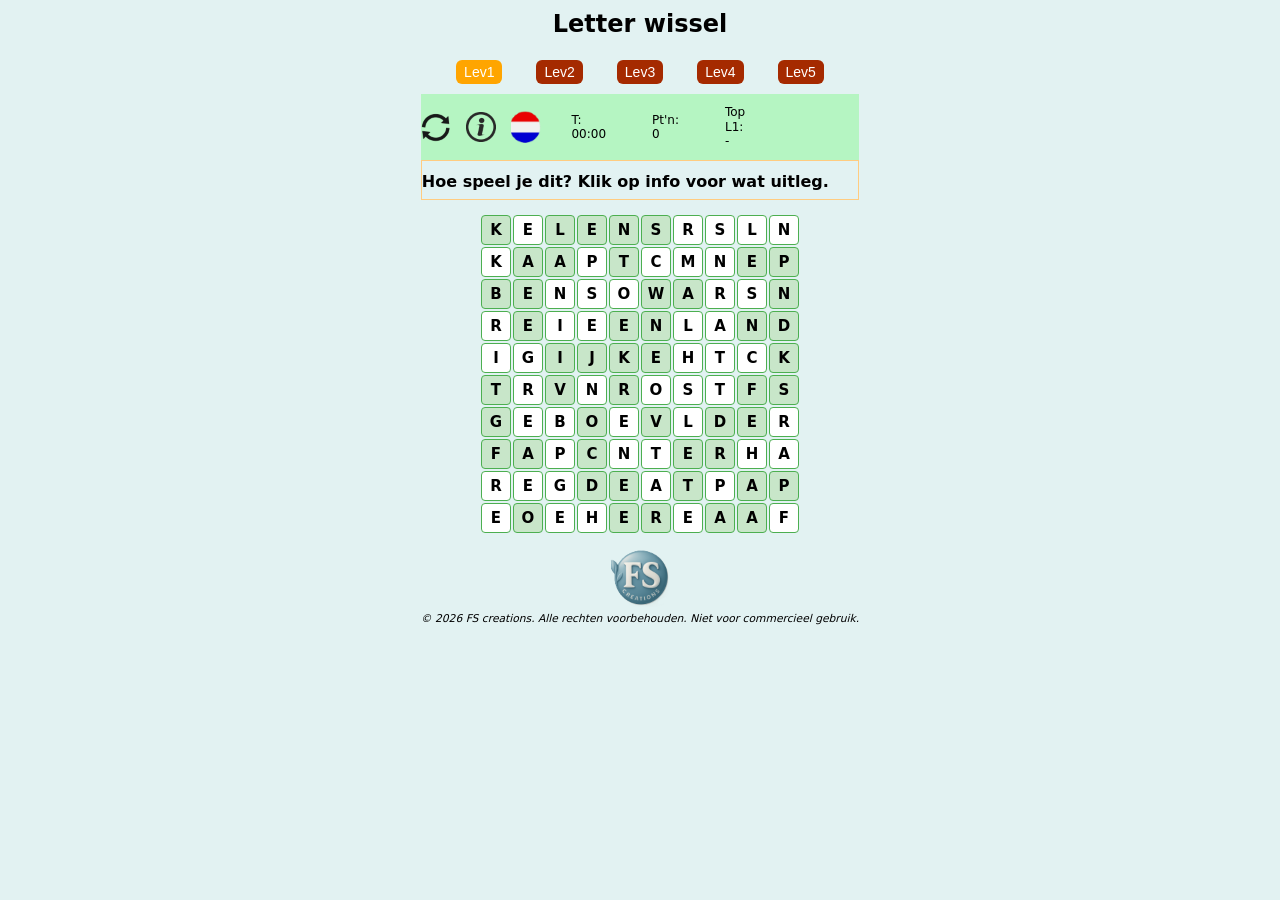
==== icons/index.html @ 9caa7146 "Add files via upload" ====
<!DOCTYPE html>
<html lang="nl">
<head>
    <meta charset="UTF-8">
    <title>Letterwissel</title>
    <meta name="viewport" content="width=device-width, initial-scale=1.0">

    <meta name="theme-color" content="#4CAF50">
    <meta name="apple-mobile-web-app-capable" content="yes">
    <meta name="apple-mobile-web-app-status-bar-style" content="black">
    <meta name="mobile-web-app-capable" content="yes">

    <link rel="apple-touch-icon" href="icons/icon-192b.png">
    <link rel="manifest" href="manifest.json">

    <link rel="stylesheet" href="letterwissel.css">
</head>

<body>

<main class="container">
    <!-- Titel via i18n -->
    <h2 style="margin:0px" data-i18n="title">Letter wissel</h2>

    <div class="game-wrapper">
        <div id="toolbar">
            <button data-level="1">Lev1</button>
            <button data-level="2">Lev2</button>
            <button data-level="3">Lev3</button>
            <button data-level="4">Lev4</button>
            <button data-level="5">Lev5</button>
        </div>

        <div id="statusbar">
            <div id="buttons">
                <button id="nieuwBtn" class="icon-btn" data-tip="Nieuw spel">
                    <img src="images/new.png" alt="Nieuw">
                </button>
                <button id="helpBtn" class="icon-btn" data-tip="Info">
                    <img src="images/info.png" alt="Info">
                </button>
                <!-- Taal-knop blijft NL-vlag, i18n regelt tekst elders -->
                <button id="langBtn" class="icon-btn" data-tip="Taal">
                    <img src="images/NL.png" alt="Taal">
                </button>

                <!-- Timer / score / top voorlopig ongewijzigd om JS niet te breken -->
                <span id="timer">T: 00:00</span>
                <span id="score">Pt'n: 0</span>
                <span id="topscore">Top L1: -</span>
            </div>
        </div>

        <div id="messageBar" class="message">
			<span id="messageText"></span>
			<div id="messageExtra"></div>
		</div>



        <div id="grid"></div>

        <div class="toolbar4">
            <img src="images/logoFS.png" alt="FS Creations">
            <h6 style="font-weight: normal; font-style:italic; margin: 0px;"
                data-i18n="footer">
                © 2026 FS creations. All rights reserved. Not for commercial use.
            </h6>
        </div>
    </div>
</main>

<!-- Modal -->
<div id="modal" class="hidden">
    <div id="modalContent">
        <h6>V2.1</h6>
        <button id="modalClose" style="margin:10px;">
            <img src="images/sluiten.png" alt="close">
        </button>
        <!-- ModalBody wordt door JS gevuld; geen i18n hier om dat niet te breken -->
        <div id="modalBody"></div>
        <img style="height: 30px;" src="images/logoFS.png" alt="FS Creations">
    </div>
</div>

<canvas id="fireworksCanvas" class="hidden"></canvas>

<!-- i18n-module eerst, dan je game-logic -->
<script src="i18n.js"></script>
<script src="letterwissel.js"></script>

</body>
</html>
---- icons/letterwissel.css ----
body {
  margin: 0;
  font-family: system-ui, sans-serif;
  background: #E2F2F2;
  display: flex;
  flex-direction: column;
}
.container {
  flex: 1;
  display: flex;
  flex-direction: column;
  align-items: center;
  gap: 10px;
  padding: 10px 0;
}
.game-wrapper {
    display: flex;
    flex-direction: column;
    margin-top: 2px;
    margin-bottom: 2px;
}
#toolbar {								/* Level bar */
  display: flex;
  gap: 8px 14px;
  justify-content: center;
}

#toolbar button {					/* levels buttons */
    padding: 4px 8px;
    margin: 10px;
	max-height:10 px;
    font-size: 14px;
	border: 0px solid red;
	border-radius:6px;
	background-color: #A52A00;
    cursor: pointer;
	color:white;
}

#toolbar button.active {
    background-color: orange;
    color: white;
}

#statusbar {
  width: 100%;
  height: auto;
  box-sizing: border-box;
  padding: 4px 5px;
  line-height: 1.2; 
  background: rgba(0, 255, 0, 0.2);
  overflow-x: hidden;
}

#buttons {								/* messagebar btn's  */
  display: flex;
  align-items: center; 
  gap: 30px;
  margin: 15px;
  height: 28px;
  justify-content: center;
  width: min(90vw,300px);
}

.icon-btn:hover { 
	transform: scale(1.15); 
	opacity: 0.8;
}

.message {
    display: flex;
    justify-content: space-between;
    gap: 18px;
    height: 40px;
    min-height: 40px;
    flex-shrink: 0;
    padding: 10 10px;
    border: 1px solid #FFCC80;
    box-sizing: border-box;
}

.message.hidden {
    opacity: 0;
    pointer-events: none;
}

#messageText {
    height: 40px;
	white-space: nowrap;
    flex-shrink: 0;
    display: flex;
	font-weight: bold;
    align-items: center;
}

.lang-select {
    display: flex;
    justify-content: center;
    gap: 15px;
    margin-top: 10px;
}

.lang-select button {
    background: none;
    border: none;
    padding: 0;
    cursor: pointer;
}

.lang-select button img {
    width: 20px;
    height: auto;
    object-fit: cover;
}

.lang-select button:hover {
    transform: scale(1.15);
}

#grid {
	width: 100%; 
	max-width: 100vw;
    display: grid;
	box-sizing:border-box;
    grid-template-columns: repeat(10, 30px);
    grid-template-rows: repeat(10, 30px);
    gap: 2px;
    justify-content: center;
    margin: 15px auto;
	background-color :#FF2F2;
	border-radius:5px;
}
#grid.cell {
    touch-action: none;
}

.cell {
    background-color: #FFFFFF;
	border: 1px solid red;
	border-color: #4CAF50;
    border-radius: 4px;
    font-size: 15px;
	color: black;
    font-weight: bold;
    display: flex;
    align-items: center;
    justify-content: center;
    cursor: pointer;
    user-select: none;
}

.selected {
    background: orange;
}

.found {
    background-color: #C8E6C9;          /*  groen  */
}

.icon-btn {
    width: 15px;
    height: auto;
    padding: 0;
    border: none;
    background: none;
    display: flex;
    align-items: center;
    justify-content: center;
	cursor:pointer;	
}

.butts {
    padding: 4px 5px;
    margin-right: 4px;
	background: #A52A00;
	border: 0px;
	color:white;
	border-radius:8px;
}
.butts:hover {
	background-color: orange;
}

#toolbar button:hover {
	background-color: orange;
}

#score, #timer, #topscore {
    margin: 5px 8px;
    font-weight: normal;
	font-size: 12px;
}
#modal {
    position: fixed;
    inset: 0;
    background: rgba(0,0,0,0.5);
    display: flex;
    justify-content: center;
    align-items: center;
    z-index: 1000;
}

#modal.hidden {
    display: none;
}

#modalContent {
    position: relative;   /* BELANGRIJK */
    background: white;
    padding: 25px;
    width: 90%;
    max-width: 400px;
    border-radius: 10px;
    text-align: left;
    animation: fadeIn 0.2s ease-in-out;
}

#modalClose {
    position: absolute;
    top: 10px;
    right: 10px;
    font-size: 22px;
    cursor: pointer;
    color: #333;
    background: none;
    border: none;
}

.close {
    position: absolute;
    right: 20px;
    top: 15px;
    font-size: 22px;
    cursor: pointer;
}
#logo {
    width: min(30vw, 60px);
    height: auto;
	padding: 2px 0;
}
#logo img {
    width: min(30vw, 60px);
    height: auto;
}
.toolbar4 {										/* LogoFS   */
    display: flex;
    flex-direction: column;
    align-items: center;
    gap: 4px;
    text-align: center;
}

@keyframes fadeIn {
    from { transform: scale(0.9); opacity: 0; }
    to { transform: scale(1); opacity: 1; }
}
#fireworksCanvas {
    position: fixed;
    inset: 0;
    pointer-events: none;
    z-index: 2000;
}

#fireworksCanvas.hidden {
    display: none;
}
.hidden {
    display: none;
}
.confirm-box {
  display: flex;
  gap: 12px;
  justify-content: center;
  margin-top: 10px;
}

.confirm-box {
  display: flex;
  gap: 12px;
  justify-content: center;
  margin-top: 6px;
}

.confirm-btn {
  padding: 5px 5px;
  border-radius: 6px;
  font-size: 0.8rem;
  cursor: pointer;
  border: none;
}

.confirm-yes {
  background-color: #4caf50;
  color: white;
}

.confirm-no {
  background-color: #f44336;
  color: white;
}
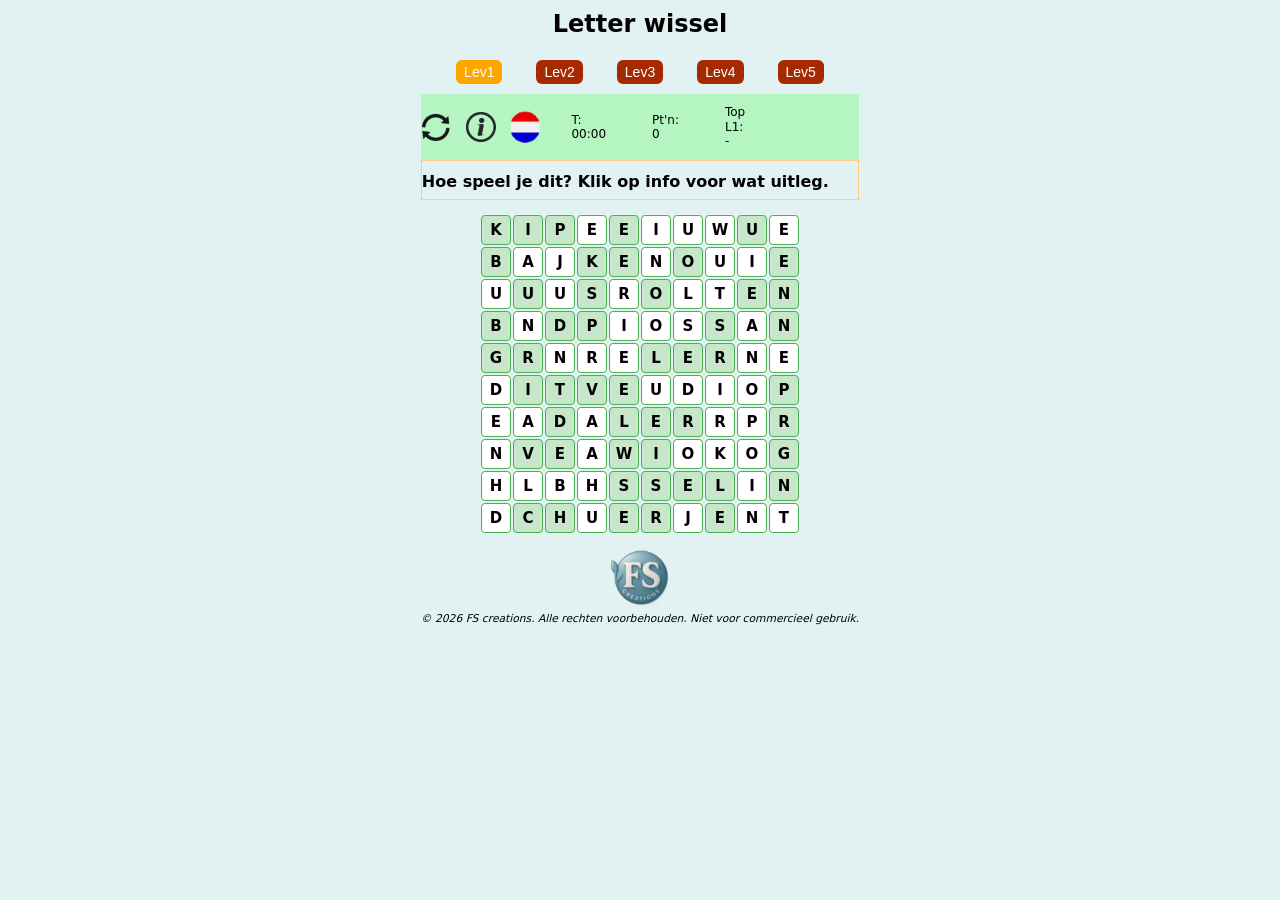
==== commit 02b75ca7: "Add files via upload" ====
--- a/icons/index.html
+++ b/icons/index.html
@@ -89,5 +89,14 @@
 <script src="i18n.js"></script>
 <script src="letterwissel.js"></script>
 
+
+<script>
+  if ("serviceWorker" in navigator) {
+    navigator.serviceWorker.register("/Letterwissel/service-worker.js");
+  }
+</script>
+
+
+
 </body>
 </html>
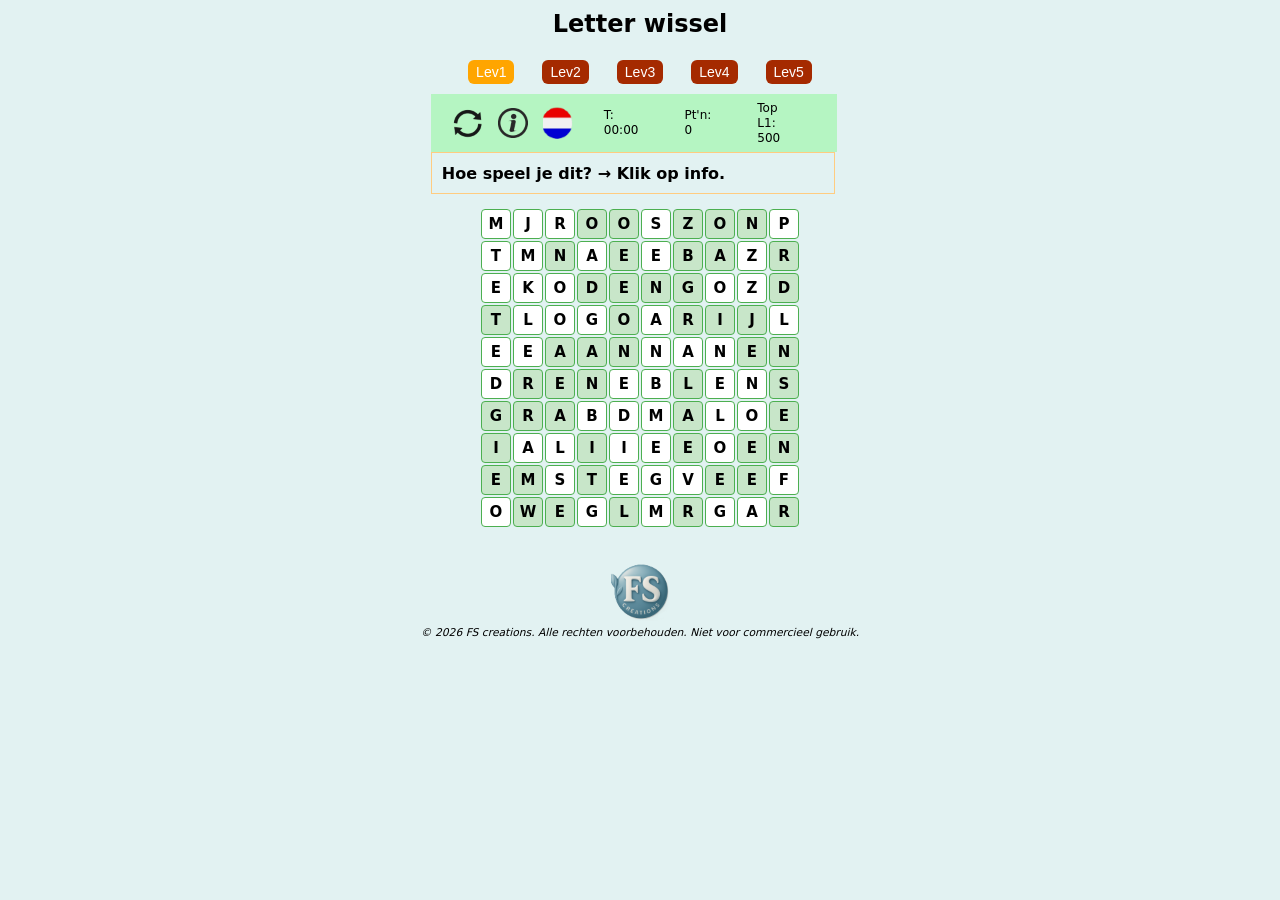
==== commit 974703a9: "Add files via upload" ====
--- a/icons/index.html
+++ b/icons/index.html
@@ -47,11 +47,11 @@
                 <!-- Timer / score / top voorlopig ongewijzigd om JS niet te breken -->
                 <span id="timer">T: 00:00</span>
                 <span id="score">Pt'n: 0</span>
-                <span id="topscore">Top L1: -</span>
+                <span id="topScore">Top L1: -</span>
             </div>
         </div>
 
-        <div id="messageBar" class="message">
+        <div id="messageBar" >
 			<span id="messageText"></span>
 			<div id="messageExtra"></div>
 		</div>
@@ -92,7 +92,7 @@
 
 <script>
   if ("serviceWorker" in navigator) {
-    navigator.serviceWorker.register("/Letterwissel/service-worker.js");
+    navigator.serviceWorker.register("/letterwissel/serviceworker.js");
   }
 </script>
 
--- a/icons/letterwissel.css
+++ b/icons/letterwissel.css
@@ -21,7 +21,7 @@
 }
 #toolbar {								/* Level bar */
   display: flex;
-  gap: 8px 14px;
+  gap: 8px;
   justify-content: center;
 }
 
@@ -43,23 +43,25 @@
 }
 
 #statusbar {
-  width: 100%;
+  width: 85%;
+  max-width: 100vw;
+  margin-left: 30px;
   height: auto;
   box-sizing: border-box;
-  padding: 4px 5px;
-  line-height: 1.2; 
+  padding-left: 15px;
+  line-height: 1.25; 
   background: rgba(0, 255, 0, 0.2);
   overflow-x: hidden;
 }
 
-#buttons {								/* messagebar btn's  */
+#buttons {								/* statusbar btn's  */
   display: flex;
   align-items: center; 
   gap: 30px;
   margin: 15px;
   height: 28px;
-  justify-content: center;
-  width: min(90vw,300px);
+  justify-content: left;
+  width: min(100vw,250px);
 }
 
 .icon-btn:hover { 
@@ -67,19 +69,21 @@
 	opacity: 0.8;
 }
 
-.message {
+#messageBar {
     display: flex;
     justify-content: space-between;
-    gap: 18px;
-    height: 40px;
-    min-height: 40px;
+	width: 80%;
+	max-width: 100vw;
+    margin-left: 30px;
+    gap: 8px;
     flex-shrink: 0;
-    padding: 10 10px;
+    padding-left: 10px;
+	padding-right: 10px;
     border: 1px solid #FFCC80;
-    box-sizing: border-box;
-}
-
-.message.hidden {
+   
+}
+
+#message.hidden {
     opacity: 0;
     pointer-events: none;
 }
@@ -89,7 +93,7 @@
 	white-space: nowrap;
     flex-shrink: 0;
     display: flex;
-	font-weight: bold;
+	font-weight: 600;
     align-items: center;
 }
 
@@ -185,7 +189,7 @@
 	background-color: orange;
 }
 
-#score, #timer, #topscore {
+#score, #timer, #topScore {
     margin: 5px 8px;
     font-weight: normal;
 	font-size: 12px;
@@ -233,19 +237,12 @@
     font-size: 22px;
     cursor: pointer;
 }
-#logo {
-    width: min(30vw, 60px);
-    height: auto;
-	padding: 2px 0;
-}
-#logo img {
-    width: min(30vw, 60px);
-    height: auto;
-}
+
 .toolbar4 {										/* LogoFS   */
     display: flex;
     flex-direction: column;
     align-items: center;
+	margin: 20px;
     gap: 4px;
     text-align: center;
 }
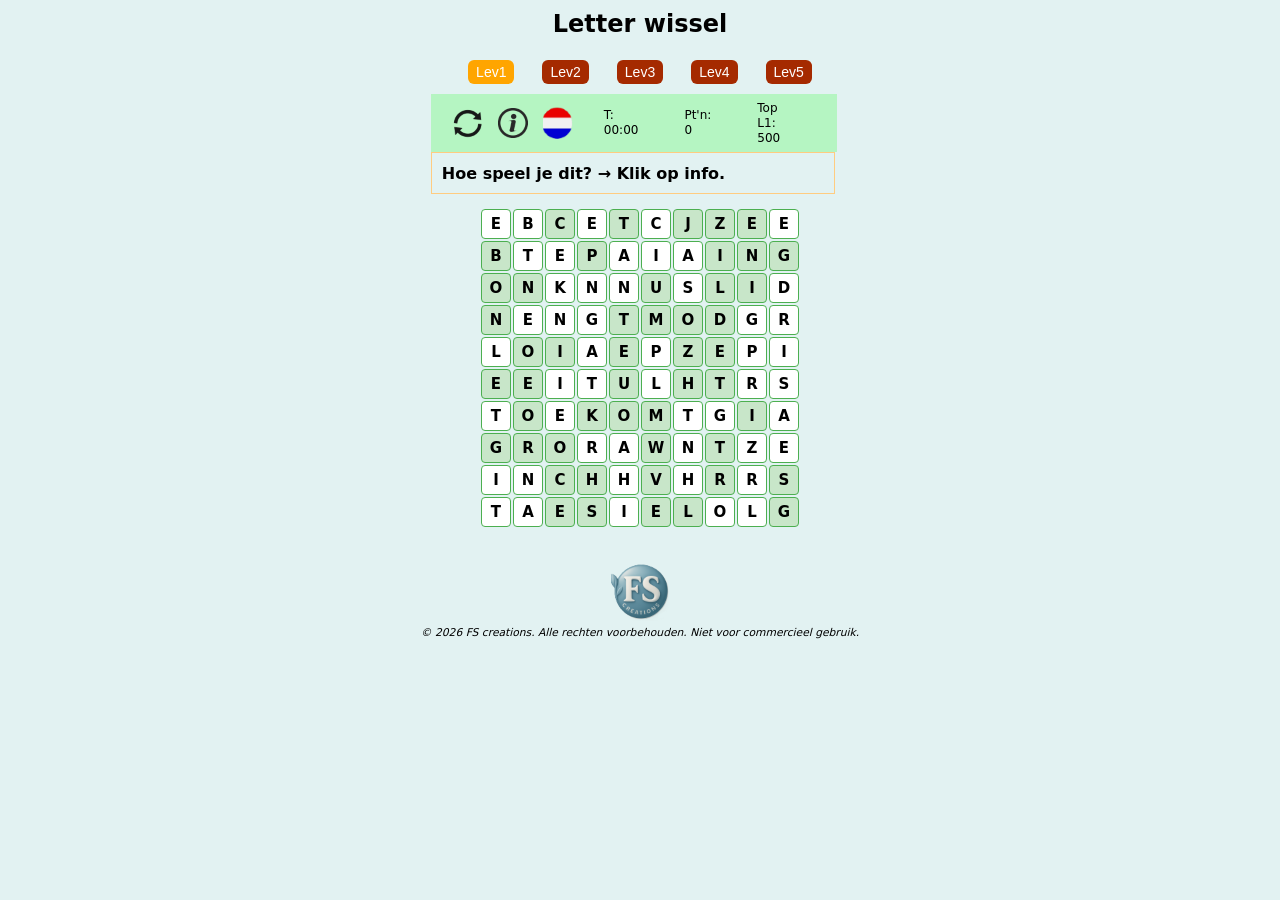
==== commit 04f921b6: "Add files via upload" ====
--- a/icons/index.html
+++ b/icons/index.html
@@ -73,7 +73,7 @@
 <!-- Modal -->
 <div id="modal" class="hidden">
     <div id="modalContent">
-        <h6>V2.1</h6>
+        <h6>V2.2</h6>
         <button id="modalClose" style="margin:10px;">
             <img src="images/sluiten.png" alt="close">
         </button>
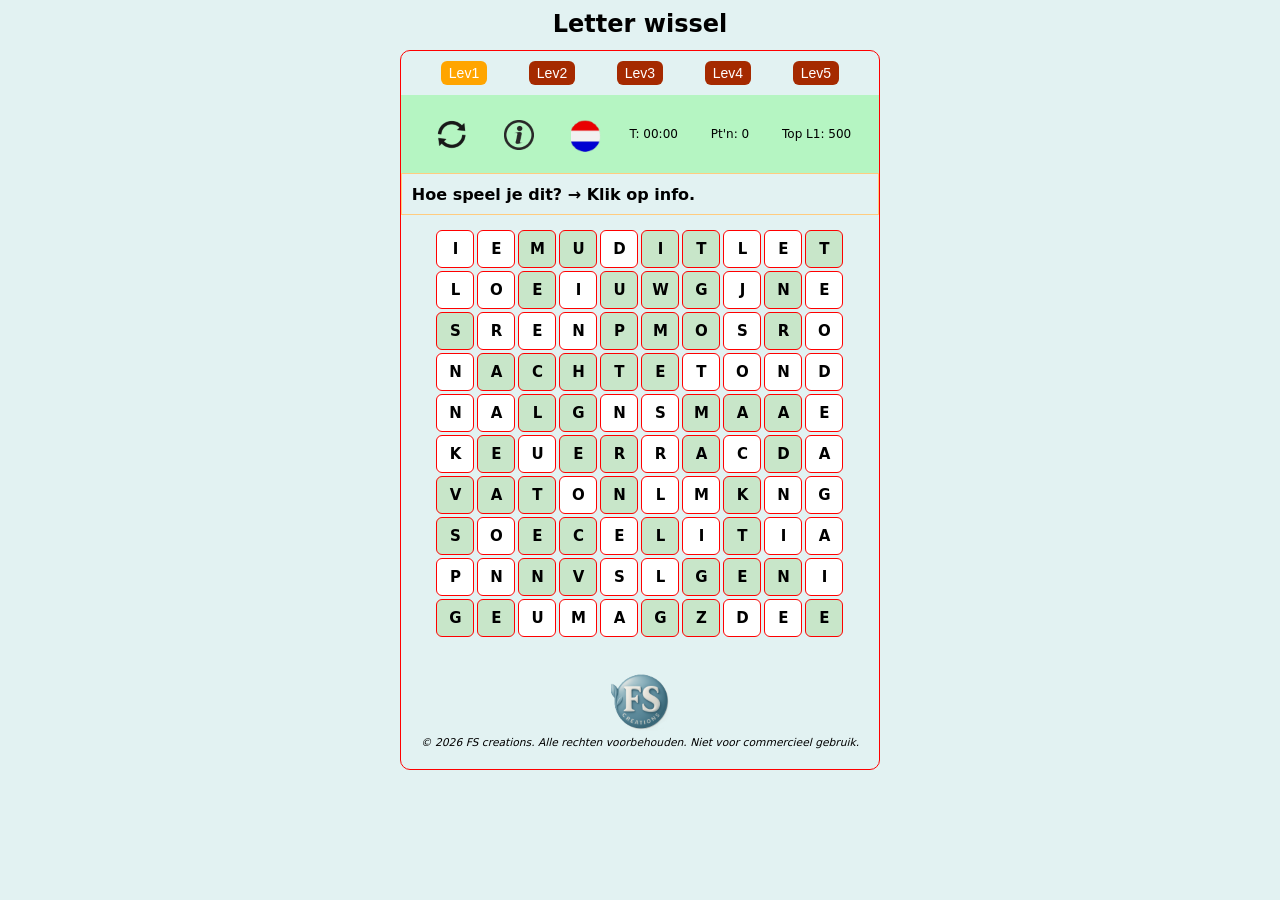
==== commit 864b2f73: "Add files via upload" ====
--- a/icons/index.html
+++ b/icons/index.html
@@ -19,7 +19,7 @@
 <body>
 
 <main class="container">
-    <!-- Titel via i18n -->
+    
     <h2 style="margin:0px" data-i18n="title">Letter wissel</h2>
 
     <div class="game-wrapper">
@@ -32,7 +32,7 @@
         </div>
 
         <div id="statusbar">
-            <div id="buttons">
+         
                 <button id="nieuwBtn" class="icon-btn" data-tip="Nieuw spel">
                     <img src="images/new.png" alt="Nieuw">
                 </button>
@@ -48,7 +48,7 @@
                 <span id="timer">T: 00:00</span>
                 <span id="score">Pt'n: 0</span>
                 <span id="topScore">Top L1: -</span>
-            </div>
+       
         </div>
 
         <div id="messageBar" >
--- a/icons/letterwissel.css
+++ b/icons/letterwissel.css
@@ -18,11 +18,14 @@
     flex-direction: column;
     margin-top: 2px;
     margin-bottom: 2px;
+	border: 1px solid red;
+	border-radius: 10px;
 }
 #toolbar {								/* Level bar */
   display: flex;
-  gap: 8px;
-  justify-content: center;
+  justify-content: space-between;
+  padding-left : 30px;
+  padding-right : 30px;
 }
 
 #toolbar button {					/* levels buttons */
@@ -43,25 +46,23 @@
 }
 
 #statusbar {
-  width: 85%;
-  max-width: 100vw;
-  margin-left: 30px;
-  height: auto;
-  box-sizing: border-box;
-  padding-left: 15px;
-  line-height: 1.25; 
-  background: rgba(0, 255, 0, 0.2);
-  overflow-x: hidden;
-}
-
-#buttons {								/* statusbar btn's  */
-  display: flex;
-  align-items: center; 
-  gap: 30px;
-  margin: 15px;
-  height: 28px;
-  justify-content: left;
-  width: min(100vw,250px);
+	display: flex;
+	flex-direction: row;
+    align-items: center;
+	padding:5px 20px 5px 20px;
+	height: 68px;
+    justify-content: space-between; /* of 'flex-start' als je ze links wil */
+    gap: 2px; /* optioneel: ruimte tussen items */
+	background: rgba(0, 255, 0, 0.2);
+}
+
+.icon-btn {
+ 
+  margin: 10px;
+  height: 30px;
+  max-width: 30px;
+  border: 0px;
+  background-color: transparent;
 }
 
 .icon-btn:hover { 
@@ -72,14 +73,11 @@
 #messageBar {
     display: flex;
     justify-content: space-between;
-	width: 80%;
-	max-width: 100vw;
-    margin-left: 30px;
     gap: 8px;
     flex-shrink: 0;
     padding-left: 10px;
 	padding-right: 10px;
-    border: 1px solid #FFCC80;
+    border: 1px solid #FFCC80;   
    
 }
 
@@ -126,9 +124,9 @@
 	max-width: 100vw;
     display: grid;
 	box-sizing:border-box;
-    grid-template-columns: repeat(10, 30px);
-    grid-template-rows: repeat(10, 30px);
-    gap: 2px;
+    grid-template-columns: repeat(10, 38px);
+    grid-template-rows: repeat(10, 38px);
+    gap: 3px;
     justify-content: center;
     margin: 15px auto;
 	background-color :#FF2F2;
@@ -140,9 +138,8 @@
 
 .cell {
     background-color: #FFFFFF;
-	border: 1px solid red;
-	border-color: #4CAF50;
-    border-radius: 4px;
+	border: 1px solid red;	
+    border-radius: 6px;
     font-size: 15px;
 	color: black;
     font-weight: bold;
@@ -159,30 +156,6 @@
 
 .found {
     background-color: #C8E6C9;          /*  groen  */
-}
-
-.icon-btn {
-    width: 15px;
-    height: auto;
-    padding: 0;
-    border: none;
-    background: none;
-    display: flex;
-    align-items: center;
-    justify-content: center;
-	cursor:pointer;	
-}
-
-.butts {
-    padding: 4px 5px;
-    margin-right: 4px;
-	background: #A52A00;
-	border: 0px;
-	color:white;
-	border-radius:8px;
-}
-.butts:hover {
-	background-color: orange;
 }
 
 #toolbar button:hover {
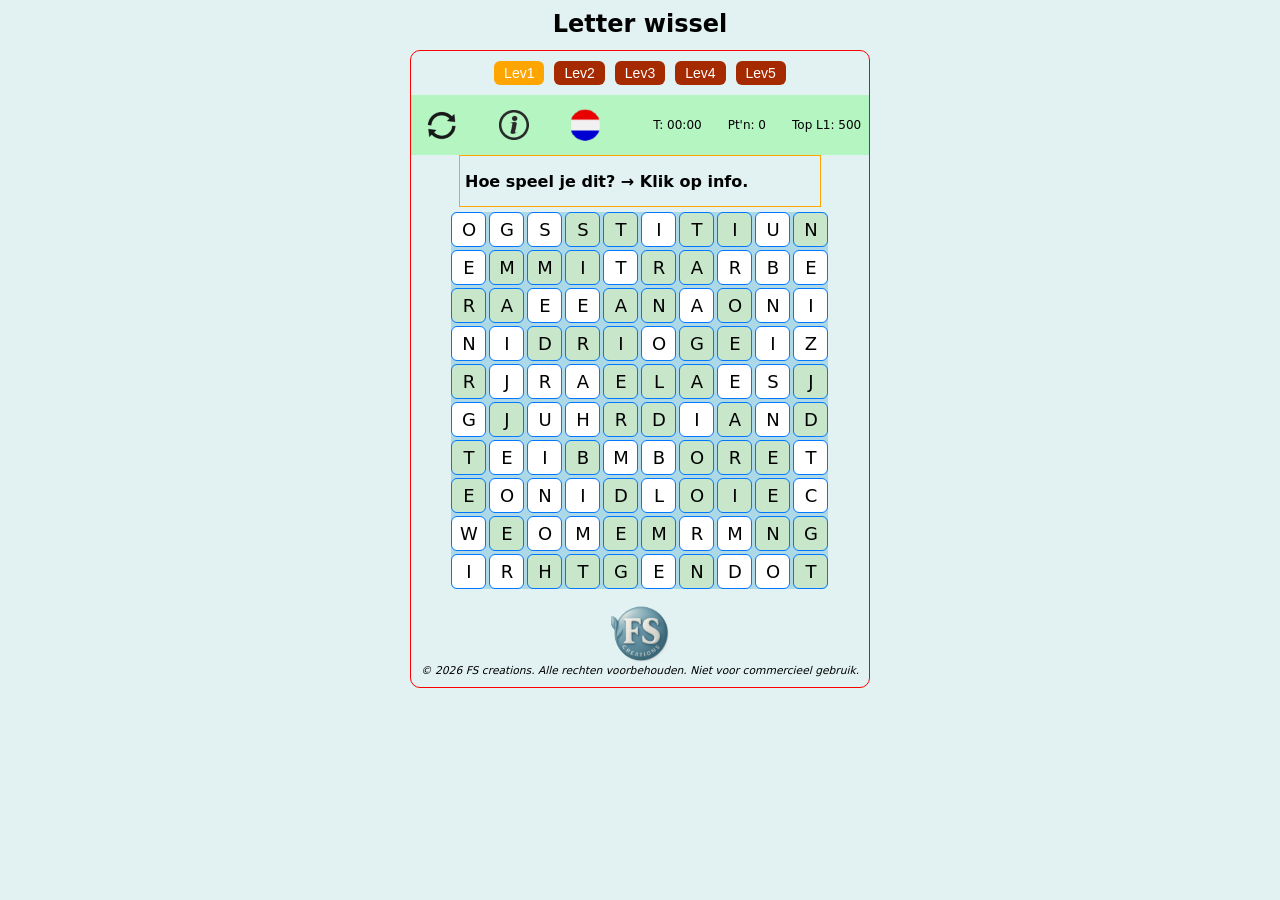
==== commit 4970d65f: "Add files via upload" ====
--- a/icons/index.html
+++ b/icons/index.html
@@ -31,8 +31,8 @@
             <button data-level="5">Lev5</button>
         </div>
 
-        <div id="statusbar">
-         
+        <div class="toolbar2">
+			<div class="tb-left">			
                 <button id="nieuwBtn" class="icon-btn" data-tip="Nieuw spel">
                     <img src="images/new.png" alt="Nieuw">
                 </button>
@@ -43,12 +43,12 @@
                 <button id="langBtn" class="icon-btn" data-tip="Taal">
                     <img src="images/NL.png" alt="Taal">
                 </button>
-
-                <!-- Timer / score / top voorlopig ongewijzigd om JS niet te breken -->
-                <span id="timer">T: 00:00</span>
+			</div>		
+            <div class="tb-right">		    
+				<span id="timer">T: 00:00</span>
                 <span id="score">Pt'n: 0</span>
                 <span id="topScore">Top L1: -</span>
-       
+			</div>
         </div>
 
         <div id="messageBar" >
@@ -73,7 +73,7 @@
 <!-- Modal -->
 <div id="modal" class="hidden">
     <div id="modalContent">
-        <h6>V2.2</h6>
+        <h6>V2.3</h6>
         <button id="modalClose" style="margin:10px;">
             <img src="images/sluiten.png" alt="close">
         </button>
--- a/icons/letterwissel.css
+++ b/icons/letterwissel.css
@@ -1,3 +1,6 @@
+/* ---------------------------------------------------------
+   BASIS
+--------------------------------------------------------- */
 body {
   margin: 0;
   font-family: system-ui, sans-serif;
@@ -5,6 +8,7 @@
   display: flex;
   flex-direction: column;
 }
+
 .container {
   flex: 1;
   display: flex;
@@ -13,259 +17,268 @@
   gap: 10px;
   padding: 10px 0;
 }
+
 .game-wrapper {
-    display: flex;
-    flex-direction: column;
-    margin-top: 2px;
-    margin-bottom: 2px;
-	border: 1px solid red;
-	border-radius: 10px;
-}
-#toolbar {								/* Level bar */
-  display: flex;
-  justify-content: space-between;
-  padding-left : 30px;
-  padding-right : 30px;
-}
-
-#toolbar button {					/* levels buttons */
-    padding: 4px 8px;
-    margin: 10px;
-	max-height:10 px;
-    font-size: 14px;
-	border: 0px solid red;
-	border-radius:6px;
-	background-color: #A52A00;
-    cursor: pointer;
-	color:white;
+  display: flex;
+  flex-direction: column;
+  margin: 2px 0;
+  border: 1px solid red;
+  border-radius: 10px;
+}
+
+/* ---------------------------------------------------------
+   TOOLBAR 1 — LEVEL BUTTONS
+--------------------------------------------------------- */
+#toolbar {
+  display: flex;
+  justify-content: center;
+  gap: 10px;
+}
+
+#toolbar button {
+  padding: 4px 10px;
+  margin: 10px 0;
+  font-size: 14px;
+  border-radius: 6px;
+  border: none;
+  background-color: #A52A00;
+  color: white;
+  cursor: pointer;
+}
+
+#toolbar button:hover {
+  background-color: orange;
 }
 
 #toolbar button.active {
-    background-color: orange;
-    color: white;
-}
-
-#statusbar {
-	display: flex;
-	flex-direction: row;
-    align-items: center;
-	padding:5px 20px 5px 20px;
-	height: 68px;
-    justify-content: space-between; /* of 'flex-start' als je ze links wil */
-    gap: 2px; /* optioneel: ruimte tussen items */
-	background: rgba(0, 255, 0, 0.2);
-}
-
-.icon-btn {
- 
-  margin: 10px;
-  height: 30px;
-  max-width: 30px;
-  border: 0px;
-  background-color: transparent;
-}
-
-.icon-btn:hover { 
-	transform: scale(1.15); 
-	opacity: 0.8;
-}
-
-#messageBar {
+  background-color: orange;
+  color: white;
+}
+
+/* ---------------------------------------------------------
+   STATUSBAR (ICONS + SCORE)
+--------------------------------------------------------- */
+.toolbar2 {
     display: flex;
     justify-content: space-between;
-    gap: 8px;
-    flex-shrink: 0;
-    padding-left: 10px;
-	padding-right: 10px;
-    border: 1px solid #FFCC80;   
-   
+    align-items: center;
+    width: 100%;
+	height: 60px;
+    background: rgba(0, 255, 0, 0.2); 
+}
+
+.tb-left {
+    display: flex;
+    flex-direction: row;
+    align-items: center;
+    gap: 10px; /* of jouw spacing */
+    width: auto;        /* <<< belangrijk */
+    flex: 0 0 auto;     /* <<< nog belangrijker */
+}
+
+.tb-right {
+    display: flex;
+    flex-direction: row;
+    align-items: center;
+    gap: 10px;
+}
+
+.icon-btn {
+  display: flex;
+  flex-direction: row;
+  align-items: center; 
+  justify-content: center;
+  margin: 10px;
+  border: none;
+  background: transparent;
+}
+
+.icon-btn:hover {
+  transform: scale(1.15);
+  opacity: 0.8;
+}
+
+/* ---------------------------------------------------------
+   MESSAGE BAR + UNIFORM CONFIRM BUTTONS
+--------------------------------------------------------- */
+#messageBar {
+  display: flex;
+  flex-direction: row;
+  justify-content: space-between;
+  align-items: center;
+  width: 100%;
+  max-width: 350px;
+  margin: 0 auto;
+  padding: 5px;
+  height: 40px;
+  border: 1px solid orange;
 }
 
 #message.hidden {
-    opacity: 0;
-    pointer-events: none;
+  opacity: 0;
+  pointer-events: none;
 }
 
 #messageText {
-    height: 40px;
-	white-space: nowrap;
-    flex-shrink: 0;
-    display: flex;
-	font-weight: 600;
-    align-items: center;
-}
-
+  white-space: nowrap;
+  display: flex;
+  align-items: center;
+  font-weight: 600;
+}
+
+/* Uniform buttons (zoals Letterswap) */
+.btn {
+  padding: 4px 12px;
+  border-radius: 6px;
+  border: none;
+  font-size: 0.9rem;
+  cursor: pointer;
+  font-weight: 600;
+}
+
+.btn-green { background: #2ecc71; color: white; }
+.btn-red   { background: #e74c3c; color: white; }
+
+/* ---------------------------------------------------------
+   TAALVLAGGEN
+--------------------------------------------------------- */
 .lang-select {
-    display: flex;
-    justify-content: center;
-    gap: 15px;
-    margin-top: 10px;
+  display: flex;
+  justify-content: center;
+  gap: 15px;
+  margin-top: 10px;
 }
 
 .lang-select button {
-    background: none;
-    border: none;
-    padding: 0;
-    cursor: pointer;
+  background: none;
+  border: none;
+  cursor: pointer;
 }
 
 .lang-select button img {
-    width: 20px;
-    height: auto;
-    object-fit: cover;
+  width: 22px;
+  height: 22px;
+  object-fit: cover;
 }
 
 .lang-select button:hover {
-    transform: scale(1.15);
-}
-
+  transform: scale(1.15);
+}
+
+/* ---------------------------------------------------------
+   GRID
+--------------------------------------------------------- */
 #grid {
-	width: 100%; 
-	max-width: 100vw;
-    display: grid;
-	box-sizing:border-box;
-    grid-template-columns: repeat(10, 38px);
-    grid-template-rows: repeat(10, 38px);
-    gap: 3px;
-    justify-content: center;
-    margin: 15px auto;
-	background-color :#FF2F2;
-	border-radius:5px;
-}
-#grid.cell {
-    touch-action: none;
+  display: grid;
+  grid-template-columns: repeat(10, 35px);
+  grid-template-rows: repeat(10, 35px);
+  gap: 3px;
+  justify-content: center;
+  margin: 5px auto;
+  background-color: lightblue;
+  border-radius: 5px;
 }
 
 .cell {
-    background-color: #FFFFFF;
-	border: 1px solid red;	
-    border-radius: 6px;
-    font-size: 15px;
-	color: black;
-    font-weight: bold;
-    display: flex;
-    align-items: center;
-    justify-content: center;
-    cursor: pointer;
-    user-select: none;
+  background-color: #FFFFFF;
+  border: 1px solid #0077ff;
+  border-radius: 6px;
+  font-size: 18px;
+  color: black;
+  font-weight: 500;
+  display: flex;
+  align-items: center;
+  justify-content: center;
+  cursor: pointer;
+  user-select: none;
 }
 
 .selected {
-    background: orange;
+  background: orange;
 }
 
 .found {
-    background-color: #C8E6C9;          /*  groen  */
-}
-
-#toolbar button:hover {
-	background-color: orange;
-}
-
+  background-color: #C8E6C9;
+}
+
+/* ---------------------------------------------------------
+   SCORE + TIMER
+--------------------------------------------------------- */
 #score, #timer, #topScore {
-    margin: 5px 8px;
-    font-weight: normal;
-	font-size: 12px;
-}
+  margin: 5px 8px;
+  font-size: 12px;
+  font-weight: normal;
+}
+
+/* ---------------------------------------------------------
+   MODAL (uniform met Letterswap)
+--------------------------------------------------------- */
 #modal {
-    position: fixed;
-    inset: 0;
-    background: rgba(0,0,0,0.5);
-    display: flex;
-    justify-content: center;
-    align-items: center;
-    z-index: 1000;
+  position: fixed;
+  inset: 0;
+  background: rgba(0,0,0,0.5);
+  display: flex;
+  justify-content: center;
+  align-items: center;
+  z-index: 1000;
 }
 
 #modal.hidden {
-    display: none;
+  display: none;
 }
 
 #modalContent {
-    position: relative;   /* BELANGRIJK */
-    background: white;
-    padding: 25px;
-    width: 90%;
-    max-width: 400px;
-    border-radius: 10px;
-    text-align: left;
-    animation: fadeIn 0.2s ease-in-out;
+  font-size: 12px;
+  position: relative;
+  background: white;
+  padding: 25px;
+  width: 90%;
+  max-width: 300px;
+  border-radius: 10px;
+  text-align: left;
+  animation: fadeIn 0.2s ease-in-out;
 }
 
 #modalClose {
-    position: absolute;
-    top: 10px;
-    right: 10px;
-    font-size: 22px;
-    cursor: pointer;
-    color: #333;
-    background: none;
-    border: none;
-}
-
-.close {
-    position: absolute;
-    right: 20px;
-    top: 15px;
-    font-size: 22px;
-    cursor: pointer;
-}
-
-.toolbar4 {										/* LogoFS   */
-    display: flex;
-    flex-direction: column;
-    align-items: center;
-	margin: 20px;
-    gap: 4px;
-    text-align: center;
-}
-
+  position: absolute;
+  top: 10px;
+  right: 10px;
+  font-size: 22px;
+  cursor: pointer;
+  background: none;
+  border: none;
+  color: #333;
+}
+
+/* ---------------------------------------------------------
+   LOGOFS
+--------------------------------------------------------- */
+.toolbar4 {
+  display: flex;
+  flex-direction: column;
+  align-items: center;
+  margin: 10px;
+  text-align: center;
+}
+
+/* ---------------------------------------------------------
+   FIREWORKS
+--------------------------------------------------------- */
+#fireworksCanvas {
+  position: fixed;
+  inset: 0;
+  pointer-events: none;
+  z-index: 2000;
+}
+
+#fireworksCanvas.hidden {
+  display: none;
+}
+
+/* ---------------------------------------------------------
+   ANIMATIE
+--------------------------------------------------------- */
 @keyframes fadeIn {
-    from { transform: scale(0.9); opacity: 0; }
-    to { transform: scale(1); opacity: 1; }
-}
-#fireworksCanvas {
-    position: fixed;
-    inset: 0;
-    pointer-events: none;
-    z-index: 2000;
-}
-
-#fireworksCanvas.hidden {
-    display: none;
-}
-.hidden {
-    display: none;
-}
-.confirm-box {
-  display: flex;
-  gap: 12px;
-  justify-content: center;
-  margin-top: 10px;
-}
-
-.confirm-box {
-  display: flex;
-  gap: 12px;
-  justify-content: center;
-  margin-top: 6px;
-}
-
-.confirm-btn {
-  padding: 5px 5px;
-  border-radius: 6px;
-  font-size: 0.8rem;
-  cursor: pointer;
-  border: none;
-}
-
-.confirm-yes {
-  background-color: #4caf50;
-  color: white;
-}
-
-.confirm-no {
-  background-color: #f44336;
-  color: white;
-}
-
+  from { transform: scale(0.9); opacity: 0; }
+  to   { transform: scale(1); opacity: 1; }
+}
